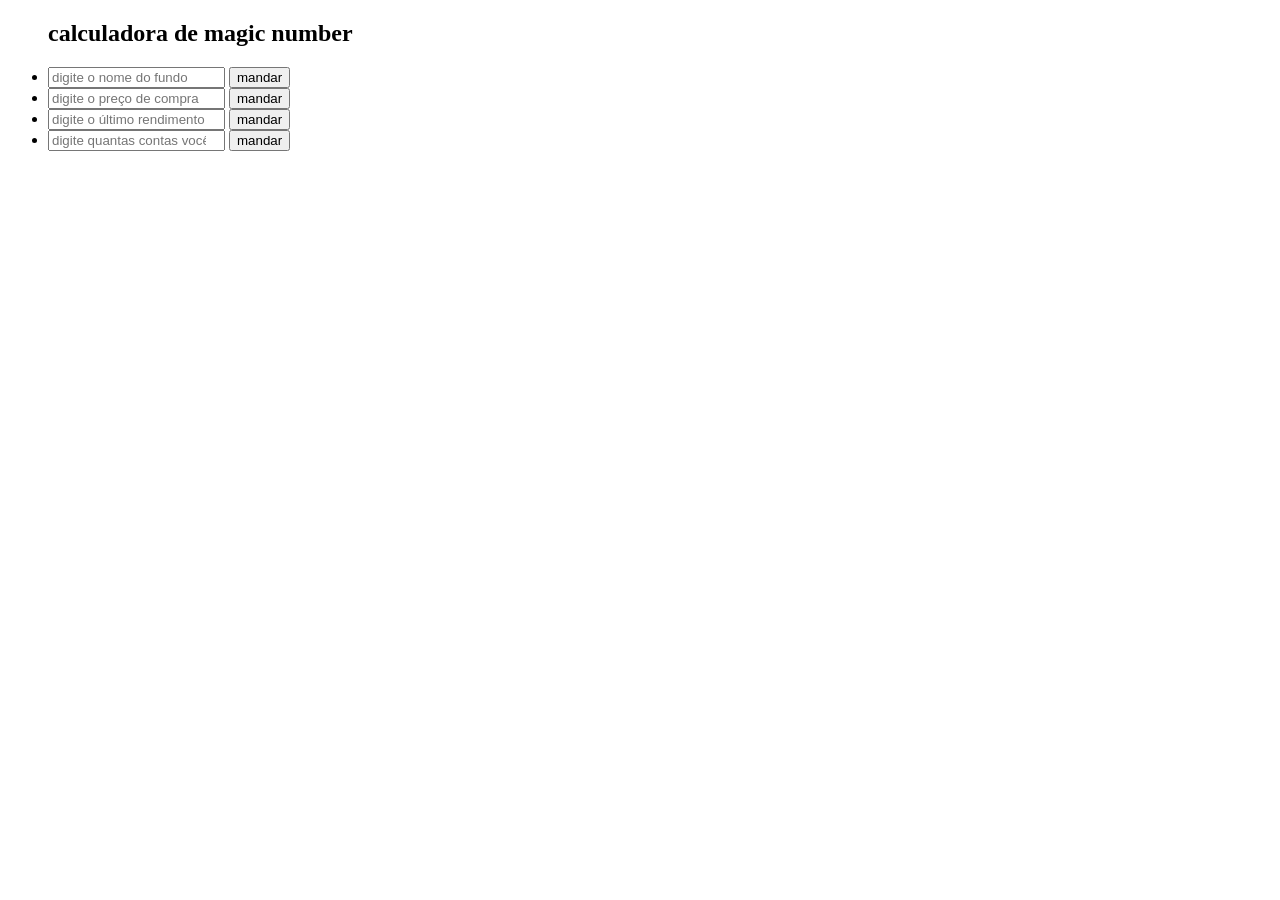
==== index.html @ be7609c4 "Primeiros passos tentando colocar texto com o resultado de quantidade de rendimento de acordo com a " ====
<!DOCTYPE html>
<html lang="pt-br">
<head>
    <meta charset="UTF-8">
    <meta name="viewport" content="width=device-width, initial-scale=1.0">
    <title>Document</title>
    <script src="contador.js"></script>
</head>
<body>
    <header>
        <div class="dados">
            <ul>
                <h2>
                    calculadora de magic number 
                </h2>
                <li>
                    <input type="text" placeholder="digite o nome do fundo" class="dados">
                    <button onclick="jurr()">
                        mandar
                    </button>
                </li>
                <li>
                      <input type="number" placeholder="digite o preço de compra " id="dados_valor">
                        <button onclick="jurr()">
                             mandar
                        </button>
                </li>
                <li>
                     <input type="number" placeholder="digite o último rendimento " id="rendimento">
                    <button onclick="jurr()">
                        mandar
                    </button>
                </li>
                <li>
                    <input type="number" placeholder="digite quantas contas você tem" id="cotas">
                    <button>
                        mandar
                    </button>
                </li>

            </ul>
        </div>
    </header>
    <main>
        <div id="mostrar">
            
        </div>
    </main>
</body>
</html>
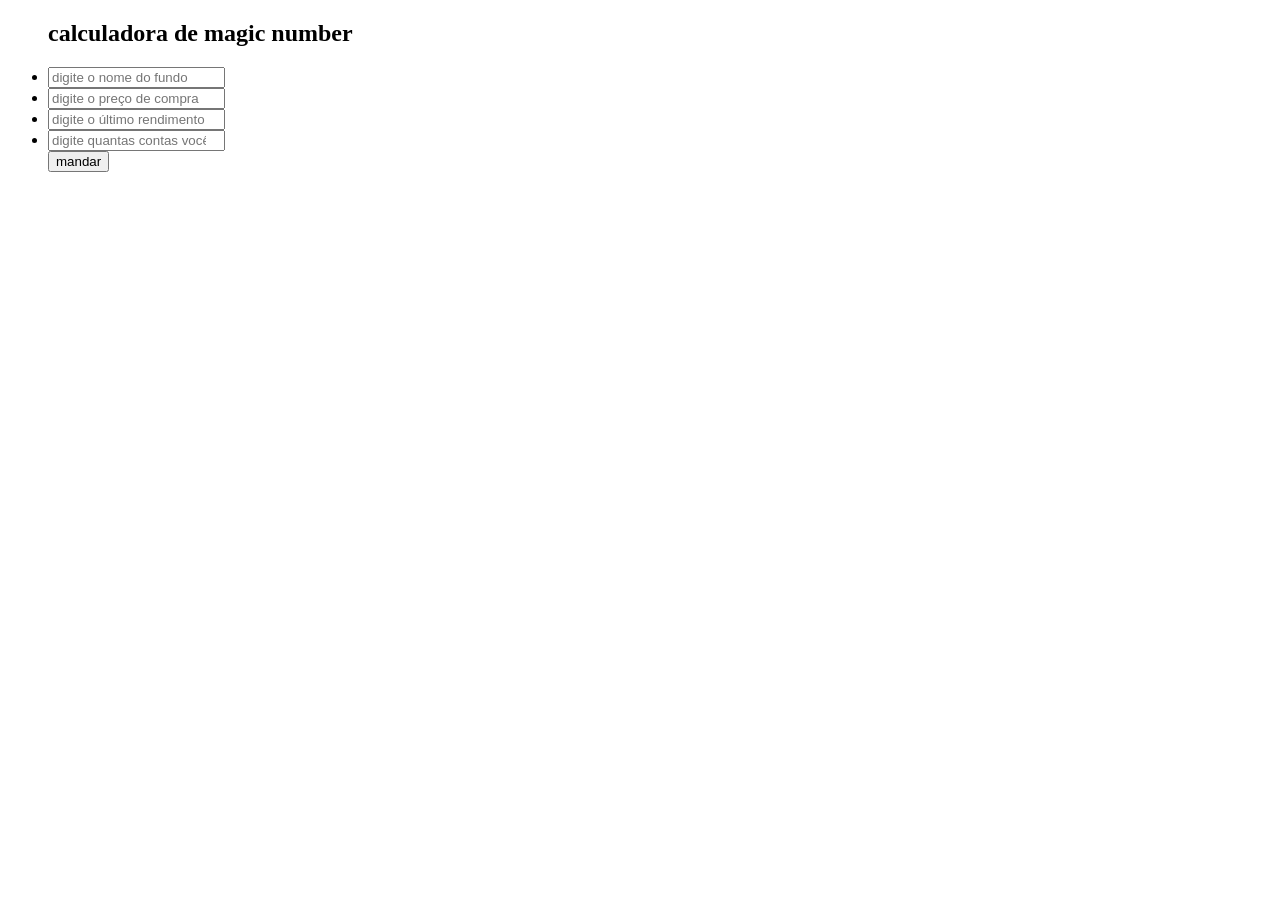
==== commit 910e4c4e: "primeiros passos na interação preciso estudar mais sobre as estruturas do dom" ====
--- a/index.html
+++ b/index.html
@@ -15,25 +15,17 @@
                 </h2>
                 <li>
                     <input type="text" placeholder="digite o nome do fundo" class="dados">
-                    <button onclick="jurr()">
-                        mandar
-                    </button>
                 </li>
                 <li>
                       <input type="number" placeholder="digite o preço de compra " id="dados_valor">
-                        <button onclick="jurr()">
-                             mandar
-                        </button>
                 </li>
                 <li>
                      <input type="number" placeholder="digite o último rendimento " id="rendimento">
-                    <button onclick="jurr()">
-                        mandar
-                    </button>
                 </li>
                 <li>
                     <input type="number" placeholder="digite quantas contas você tem" id="cotas">
-                    <button>
+                    <br>
+                    <button onclick="jurr()">
                         mandar
                     </button>
                 </li>
